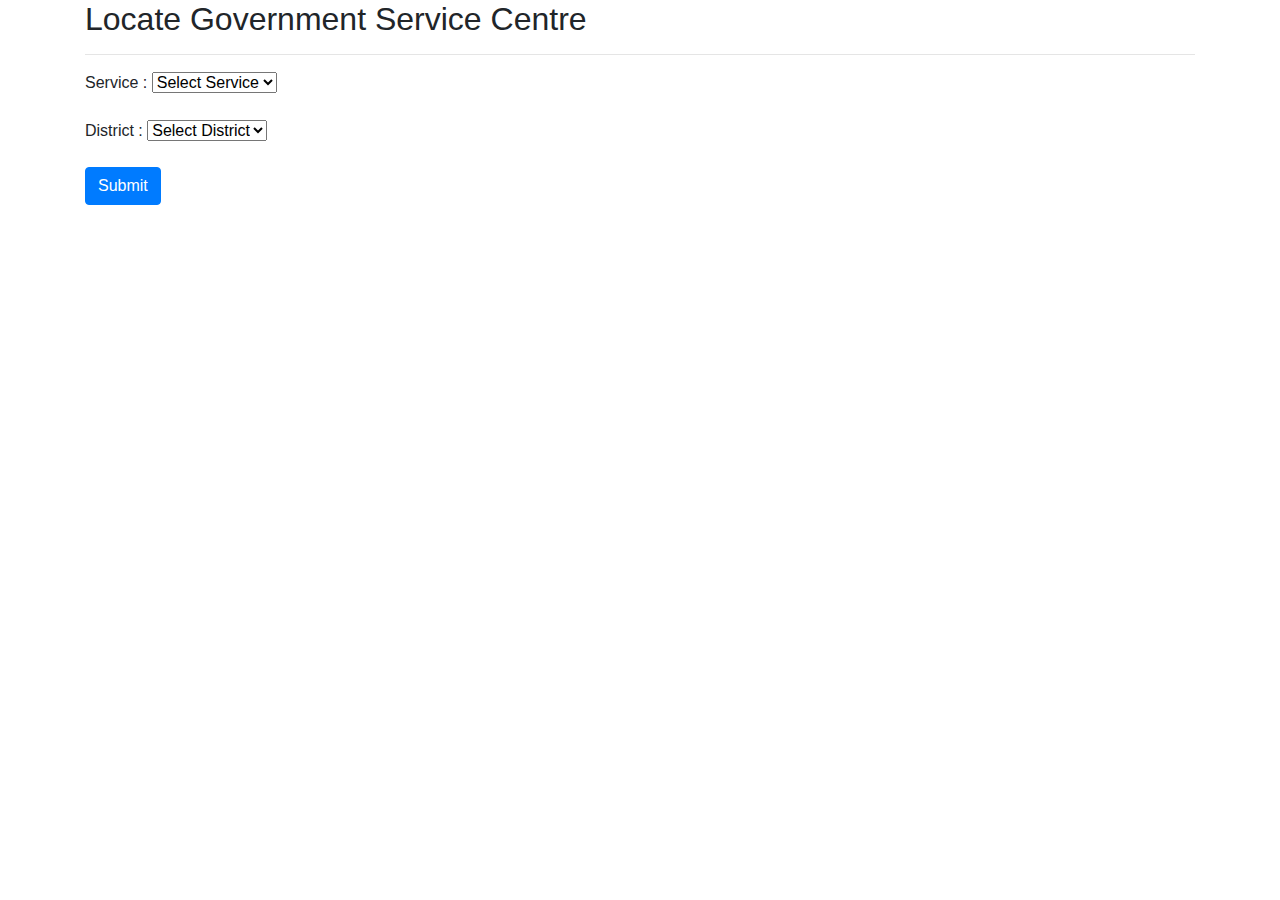
==== index.html @ ed68ceb6 "from home updated index.html" ====
<!DOCTYPE html>
<html>

<head>
    <meta charset="utf-8" />
    <meta name="format-detection" content="telephone=no" />
    <meta name="msapplication-tap-highlight" content="no" />
    <meta name="viewport" content="user-scalable=no, initial-scale=1, maximum-scale=1, minimum-scale=1, width=device-width, height=device-height, target-densitydpi=device-dpi" />
    <link rel="stylesheet" type="text/css" href="css/bootstrap.min.css" />
</head>

<body>
    <div class="container">
        <div class="col-xs-12">
            <h2> Locate Government Service Centre</h2>
            <hr />
        </div>
    </div>
    <div class="container">
        <form class-"col-xs-12">
            <div class="form-group ">
                <label for="selectService">Service :</label>
                <select name="service" id="service">
                    <option value="--">Select Service</option>
                </select>
            </div>
            <div class="form-group">
                <label for="selectDistrict">District : </label>
                <select name="districts" id="district">
                    <option value="--">Select District</option>
                </select>

            </div>
            <button type="submit" class="btn btn-primary">Submit</button>
        </form>
    </div>
</body>

</html>
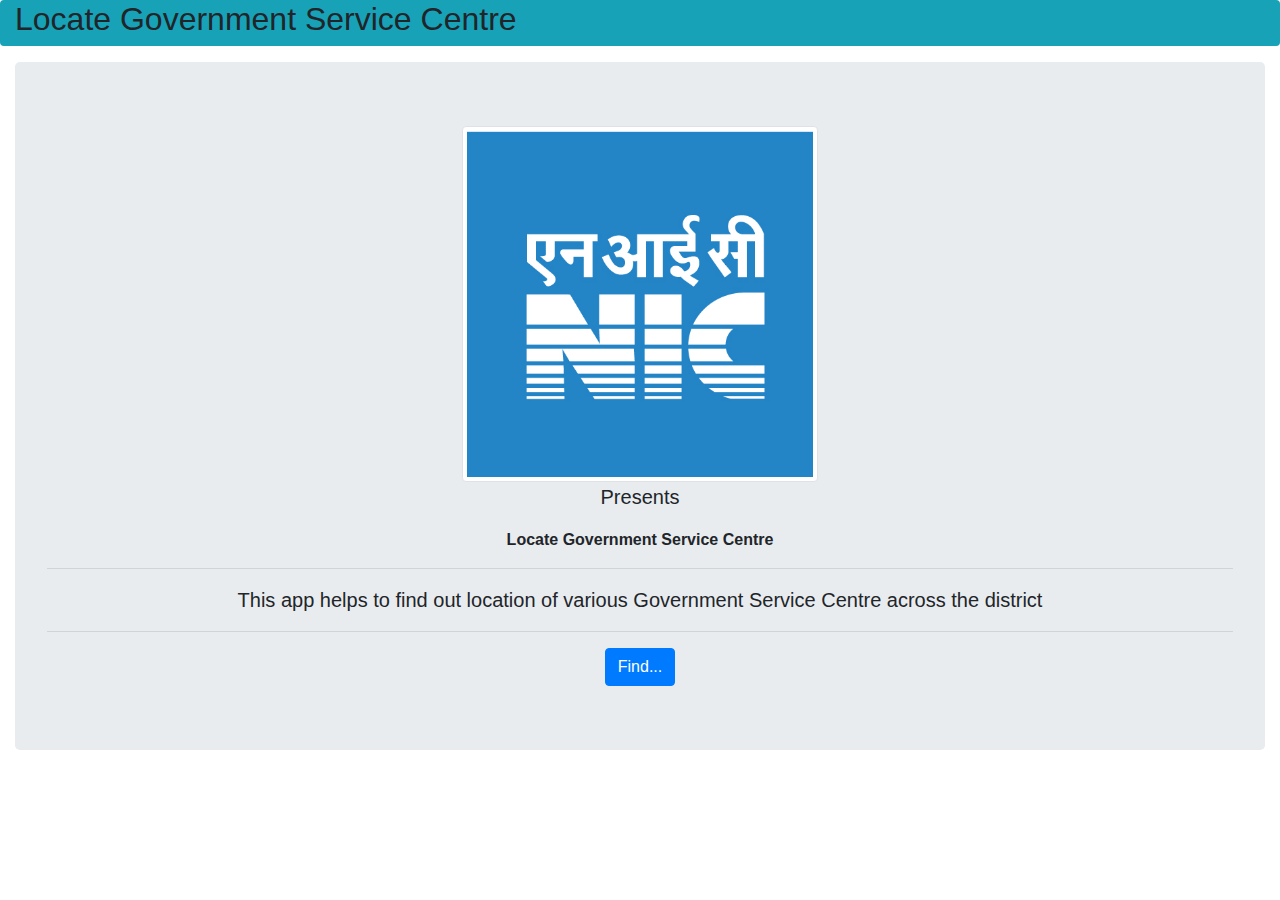
==== commit d2703d18: "added new functionality" ====
--- a/index.html
+++ b/index.html
@@ -10,29 +10,28 @@
 </head>
 
 <body>
-    <div class="container">
-        <div class="col-xs-12">
-            <h2> Locate Government Service Centre</h2>
-            <hr />
+    <div class="container-fluid bg-info rounded center-block">
+        <div class="row">
+            <div class="col-xs-12 col-sm-12">
+                <h2> Locate Government Service Centre</h2>
+            </div>
         </div>
     </div>
     <div class="container">
-        <form class-"col-xs-12">
-            <div class="form-group ">
-                <label for="selectService">Service :</label>
-                <select name="service" id="service">
-                    <option value="--">Select Service</option>
-                </select>
-            </div>
-            <div class="form-group">
-                <label for="selectDistrict">District : </label>
-                <select name="districts" id="district">
-                    <option value="--">Select District</option>
-                </select>
-
-            </div>
-            <button type="submit" class="btn btn-primary">Submit</button>
-        </form>
+        <div class="row">
+            <p></p>
+        </div>
+    </div>
+    <div id="content" class="container-fluid" align="center">
+        <div class="jumbotron">
+            <img src="./img/iconic_logo_v2.jpg" class="img-thumbnail" alt="NIC Logo" style="width:30%;height:30%" />
+            <p class="lead">Presents</p>
+            <p class="font-weight-bold">Locate Government Service Centre</p>
+            <hr />
+            <p class="lead"> This app helps to find out location of various Government Service Centre across the district</p>
+            <hr />
+            <button id="go" type="button" class="btn btn-primary">Find... </button>
+        </div>
     </div>
 </body>
 
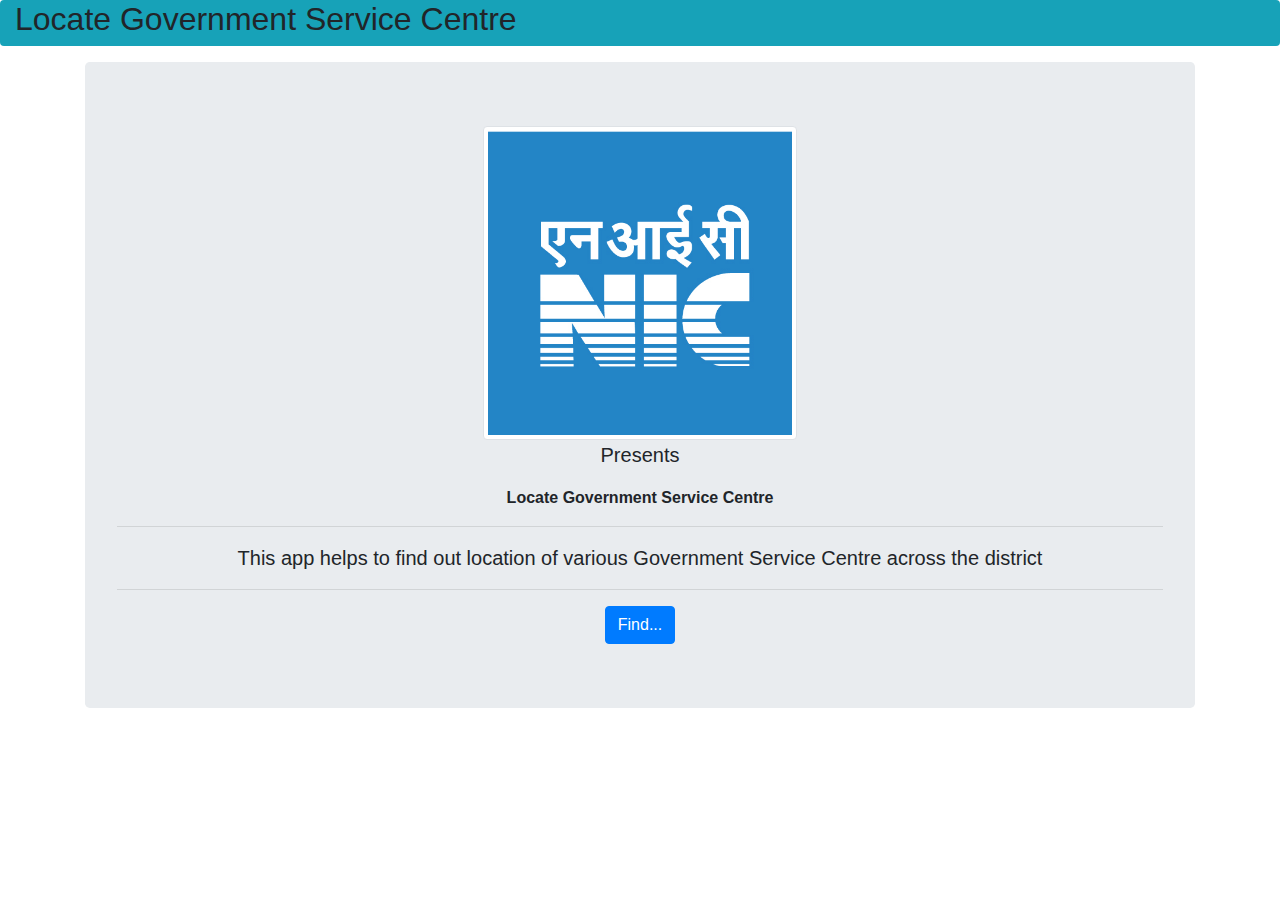
==== commit 8b471714: "update js" ====
--- a/index.html
+++ b/index.html
@@ -22,7 +22,31 @@
             <p></p>
         </div>
     </div>
-    <div id="content" class="container-fluid" align="center">
+    <div id="content" class="container" align="center">
+        
+<!--
+   <div class="row">
+       <div class="col-xs-12 col-sm-12">
+       <form>
+           <div class="form-group ">
+               <label for="selectService">Service :</label>
+               <select name="service" id="service">
+                   <option value="--">Select Service</option>
+               </select>
+           </div>
+           <div class="form-group">
+               <label for="selectDistrict">District : </label>
+               <select name="districts" id="district">
+                   <option value="--">Select District</option>
+               </select>
+           </div>
+           <button type="submit" class="btn btn-primary">Submit</button>
+       </form>
+       </div>
+       
+   </div>
+-->
+
         <div class="jumbotron">
             <img src="./img/iconic_logo_v2.jpg" class="img-thumbnail" alt="NIC Logo" style="width:30%;height:30%" />
             <p class="lead">Presents</p>
@@ -32,7 +56,11 @@
             <hr />
             <button id="go" type="button" class="btn btn-primary">Find... </button>
         </div>
+
     </div>
 </body>
+<script src="js/bootstrap.min.js"></script>
+<script src="js/jquery-3.6.0.min.js"></script>
+<script src="js/locate.js"></script>    
 
 </html>
